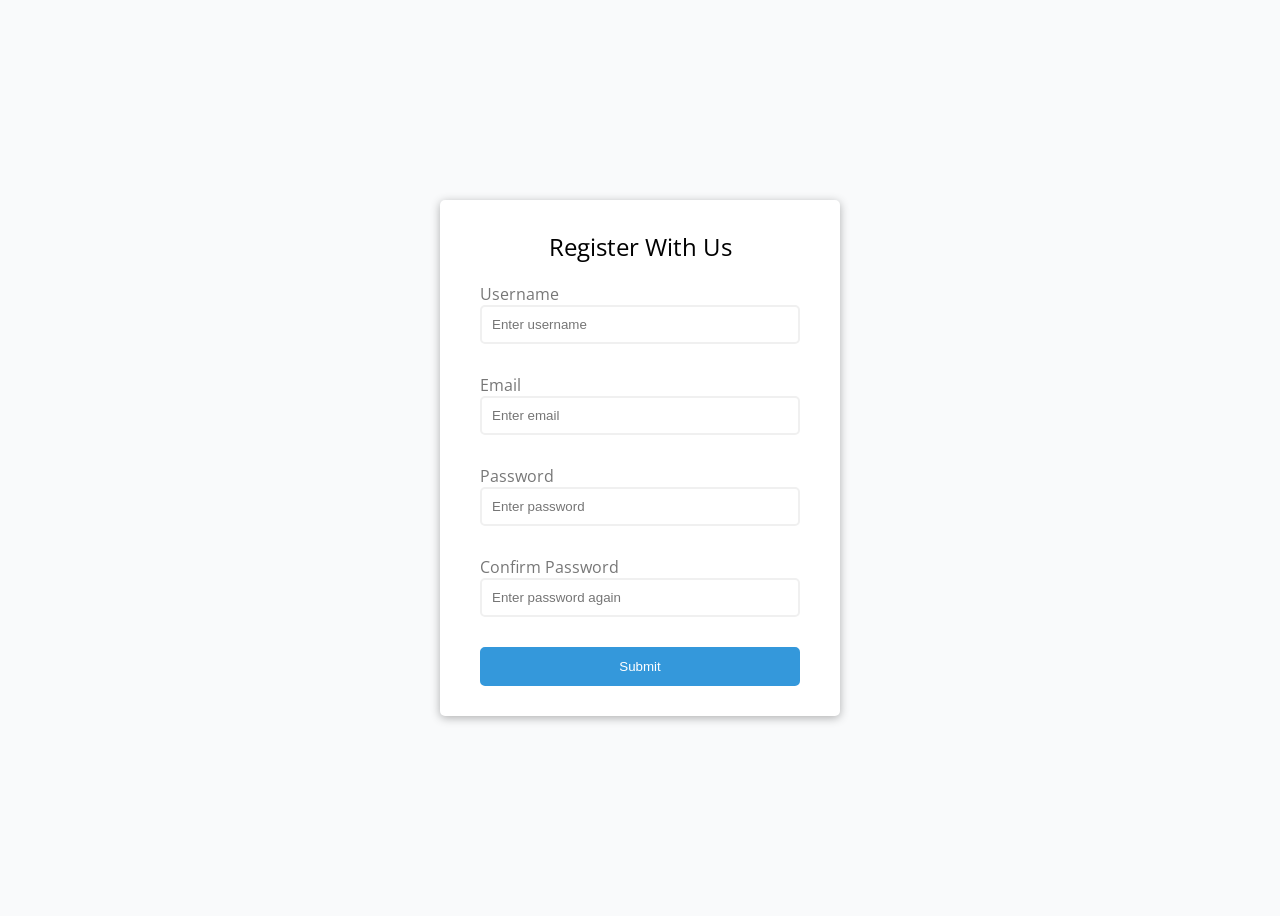
==== form_validator/index.html @ cb97068a "add form validator css and html" ====
<!DOCTYPE html>
<html lang="en">

<head>
  <meta charset="UTF-8">
  <meta name="viewport" content="width=device-width, initial-scale=1.0">
  <meta http-equiv="X-UA-Compatible" content="ie=edge">
  <title>Form Validator</title>
  <link href="https://maxcdn.bootstrapcdn.com/font-awesome/4.2.0/css/font-awesome.min.css" rel="stylesheet">
  <link rel="stylesheet" href="./style.css">
</head>

<body>
  <form action="/my-handling-form-page" method="post" class="form-modal">
    <h1>Register With Us</h1>
    <ul>
      <li>
        <label for="username">Username</label>
        <input id="username" name="username" type="text" placeholder="Enter username"/>
      </li>
      <li>
        <label for="email">Email</label>
        <input id="email" name="email" type="email" placeholder="Enter email"/>
      </li>
      <li>
        <label for="password">Password</label>
        <input id="password" name="password" type="password" placeholder="Enter password"/>
      </li>
      <li>
        <label for="confirm-password">Confirm Password</label>
        <input id="confirm-password" name="confirm-password" type="password" placeholder="Enter password again"/>
      </li>
      <li>
        <button type="submit">Submit</button>
      </li>
    </ul>
  </form>
  <script src="script.js"></script>
</body>

</html>
---- form_validator/style.css ----
@import url('https://fonts.googleapis.com/css?family=Open+Sans&display=swap');

:root {
    --form-bg-color: white;
    --form-width: 400px;
    --form-gap: 20px;
    --form-padding: 30px 40px;
    --form-border-radius: 5px;
    --form-color: rgb(119, 119, 119);
    --form-input-padding: 10px;
    --form-item-gap: 30px;
    --form-input-border-color: #f0f0f0;
    --form-submit-bg-color: #3498db;
    --form-submit-color: white;
    --form-border-style: 2px solid;
}

h1, ul {
    margin: 0;
    padding: 0;
}

ul {
    list-style: none;
}

* {
    box-sizing: border-box;
}

body {
    display: flex;
    justify-content: center;
    align-items: center;
    height: 100vh;
    font-family: 'Open Sans', sans-serif;
    background-color: #f9fafb;
}

form, ul, li {
    display: flex;
    flex-direction: column;
}

ul, li {
    width: 100%;
}

form {
    align-items: center;
    box-shadow: 0 2px 10px rgba(0, 0, 0, 0.3);
    background-color: var(--form-bg-color);
    width: var(--form-width);
    padding: var(--form-padding);
    gap: var(--form-gap);
    border-radius: var(--form-border-radius);
}

h1 {
    font-size: 1.5em;
    font-weight: normal;
}

ul {
    gap: var(--form-item-gap);
    color: var(--form-color);
}

form li input {
    padding: var(--form-input-padding);
    border: var(--form-border-style) var(--form-input-border-color);
    border-radius: var(--form-border-radius);
}

form li input:focus {
    border-color: grey;
    outline: none;
}

form button[type=submit]  {
    background-color: var(--form-submit-bg-color);
    border: var(--form-border-style) var(--form-submit-bg-color);
    border-radius: var(--form-border-radius);
    padding: var(--form-input-padding);
    color: var(--form-submit-color);
}
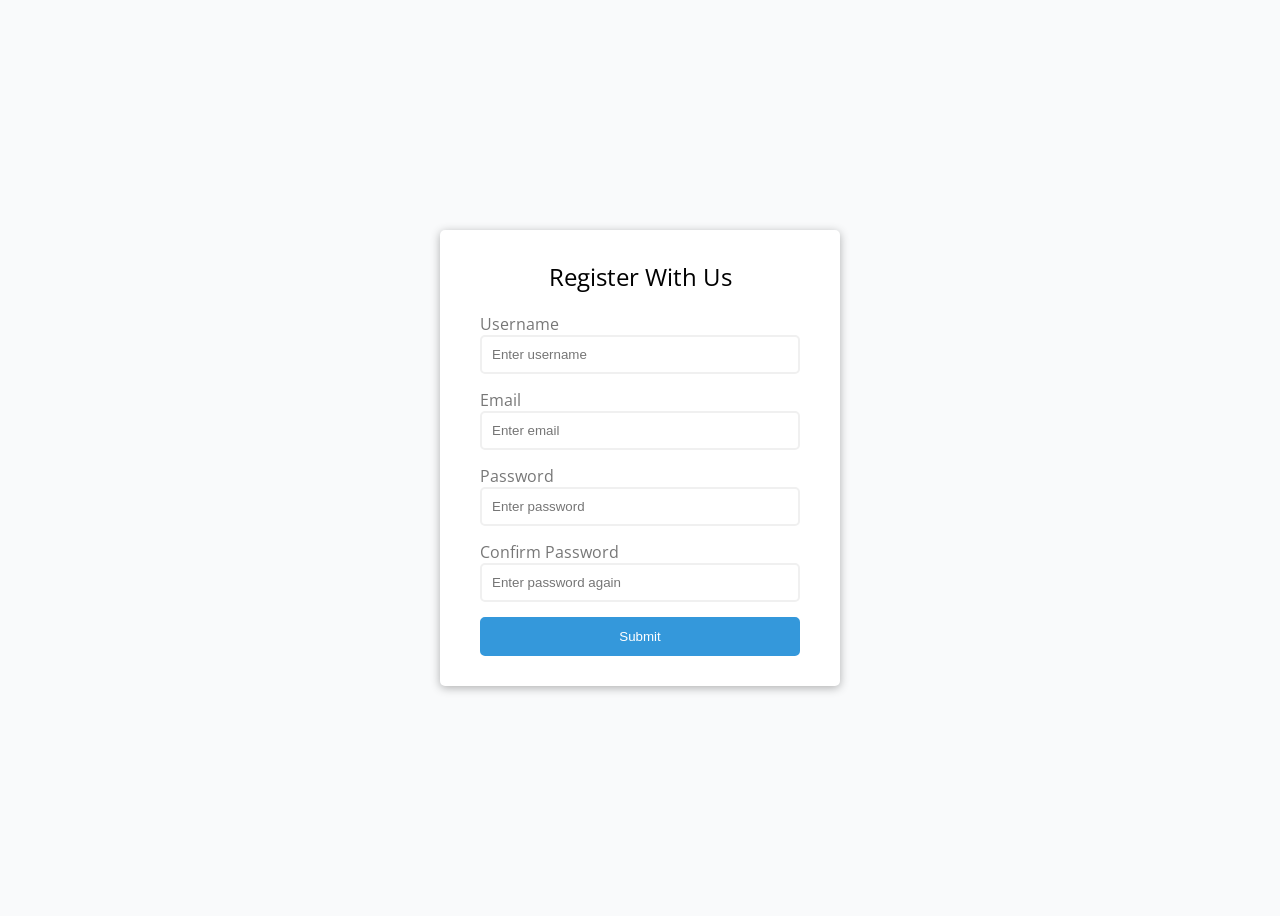
==== commit 21c7fc71: "finished form validator" ====
--- a/form_validator/index.html
+++ b/form_validator/index.html
@@ -17,18 +17,22 @@
       <li>
         <label for="username">Username</label>
         <input id="username" name="username" type="text" placeholder="Enter username"/>
+        <small id="username-error"></small>
       </li>
       <li>
         <label for="email">Email</label>
         <input id="email" name="email" type="email" placeholder="Enter email"/>
+        <small id="email-error"></small>
       </li>
       <li>
         <label for="password">Password</label>
         <input id="password" name="password" type="password" placeholder="Enter password"/>
+        <small id="password-error"></small>
       </li>
       <li>
-        <label for="confirm-password">Confirm Password</label>
-        <input id="confirm-password" name="confirm-password" type="password" placeholder="Enter password again"/>
+        <label for="password2">Confirm Password</label>
+        <input id="password2" name="password2" type="password" placeholder="Enter password again"/>
+        <small id="password2-error"></small>
       </li>
       <li>
         <button type="submit">Submit</button>
--- a/form_validator/style.css
+++ b/form_validator/style.css
@@ -8,11 +8,13 @@
     --form-border-radius: 5px;
     --form-color: rgb(119, 119, 119);
     --form-input-padding: 10px;
-    --form-item-gap: 30px;
+    --form-item-gap: 15px;
     --form-input-border-color: #f0f0f0;
     --form-submit-bg-color: #3498db;
     --form-submit-color: white;
     --form-border-style: 2px solid;
+    --form-error-color: #e74c3c;
+    --form-success-color: #2ecc71;
 }
 
 h1, ul {
@@ -77,10 +79,29 @@
     outline: none;
 }
 
+form li input.error {
+    border-color: var(--form-error-color);
+}
+
+form li input.success {
+    border-color: var(--form-success-color);
+}
+
 form button[type=submit]  {
     background-color: var(--form-submit-bg-color);
     border: var(--form-border-style) var(--form-submit-bg-color);
     border-radius: var(--form-border-radius);
     padding: var(--form-input-padding);
     color: var(--form-submit-color);
+}
+
+small.error {
+    display: block;
+    padding: 0;
+    margin: 0;
+    color: var(--form-error-color);
+}
+
+small {
+    display: none;
 }
